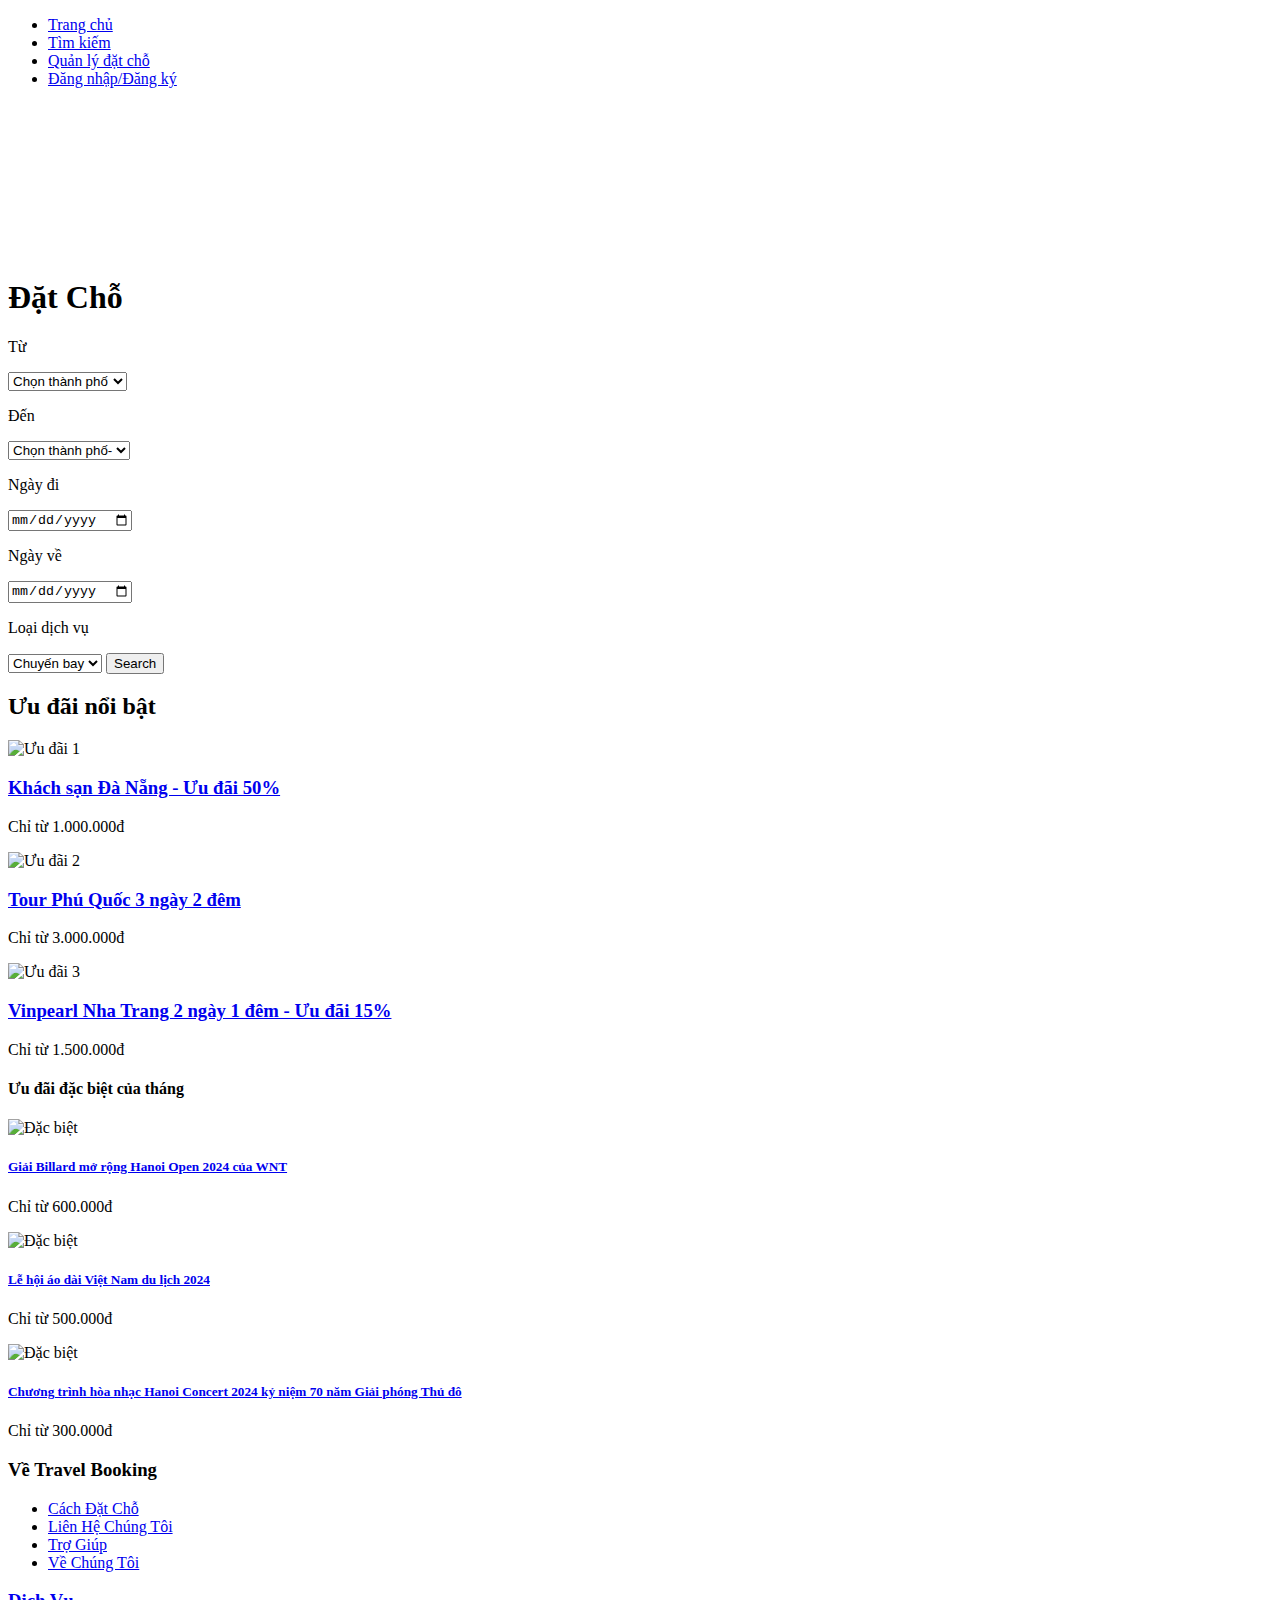
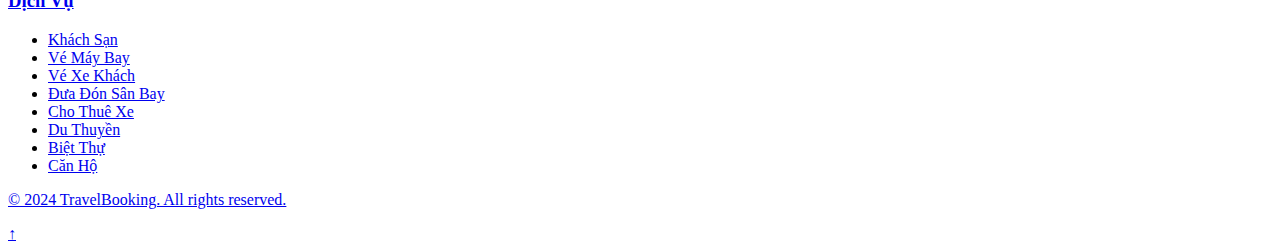
==== index.html @ 35d5c231 "Homepage and javascript for header with footer" ====
<!DOCTYPE html>
<html lang="en">
<head>
    <meta charset="UTF-8">
    <meta name="viewport" content="width=device-width, initial-scale=1.0">
    <title>Travel Booking</title>
    <link rel="stylesheet" href="css/style.css">
</head>
<body>

<a id="top"></a>

<!-- Header nav -->
<header></header>

<div class="video-container">
    <video src="video/Travel Vlog Opener Video - After Effects Template.mp4" autoplay muted loop></video>
</div>
<div class="header-container">
    <h1>Đặt Chỗ</h1>
    <form action="search-results.html" method="get">
        <p>Từ</p>
        <select name="city" id="city">
            <option value="#">Chọn thành phố</option>
            <option value="da_nang">Đà Nẵng</option>
            <option value="ha_noi">Hà Nội</option>
            <option value="ho_chi_minh">TP. Hồ Chí Minh</option>
            <option value="ha_long">Hạ Long</option>
            <option value="nha_trang">Nha Trang</option>
            <option value="hue">Huế</option>
            <option value="ninh_binh">Ninh Bình</option>
            <option value="nghe_an">Nghệ An</option>
        </select>
        <p>Đến</p>
        <select name="" id="">
            <option value="#">Chọn thành phố-</option>
            <option value="da_nang">Đà Nẵng</option>
            <option value="ha_noi">Hà Nội</option>
            <option value="ho_chi_minh">TP. Hồ Chí Minh</option>
            <option value="ha_long">Hạ Long</option>
            <option value="nha_trang">Nha Trang</option>
            <option value="hue">Huế</option>
            <option value="ninh_binh">Ninh Bình</option>
            <option value="nghe_an">Nghệ An</option>
        </select>
        <p>Ngày đi</p>
        <input type="date">
        <p>Ngày về</p>
        <input type="date">
        <p>Loại dịch vụ</p>
        <select>
            <option value="#">Chuyến bay</option>
            <option value="#">Khách sạn</option>
            <option value="#">Tour</option>
        </select>
        <button type="submit">Search</button>
    </form>
</div>


<!-- Featured Section -->
<section class="featured">
    <div class="container">
        <h2>Ưu đãi nổi bật</h2>
        <div class="grid">
            <div class="card">
                <img src="images/da_nang.jpg" alt="Ưu đãi 1">
                <a href="https://danangbest.com/tour-du-lich-da-nang-gia-re.html" target="_blank">
                    <h3>Khách sạn Đà Nẵng - Ưu đãi 50%</h3>
                </a>
                <p>Chỉ từ 1.000.000đ</p>
            </div>
            <div class="card">
                <img src="images/phu_quoc.jpg" alt="Ưu đãi 2">
                <a href="https://phuquoctrip.com/vi/tour-phu-quoc?gad_source=1&gclid=Cj0KCQjw05i4BhDiARIsAB_2wfBtc3yOvBENOkrYVOx4X4wFojGCS-HwNRx-jUxQHec7ydMuuPhWKHsaAun4EALw_wcB"
                   target="_blank">
                    <h3>Tour Phú Quốc 3 ngày 2 đêm</h3>
                </a>
                <p>Chỉ từ 3.000.000đ</p>
            </div>
            <div class="card">
                <img src="images/nha_trang.jpg" alt="Ưu đãi 3">
                <a href="https://dulichnhatrang.net.vn/tour-du-lich-nha-trang-ninh-thuan-2-ngay-1-dem-tron-goi?gad_source=1"
                   target="_blank">
                    <h3>Vinpearl Nha Trang 2 ngày 1 đêm - Ưu đãi 15%</h3>
                </a>
                <p>Chỉ từ 1.500.000đ</p>
            </div>
        </div>
        <h4>Ưu đãi đặc biệt của tháng</h4>
        <div class="grid">
            <div class="card">
                <img src="images/hanoi-open.jpg" alt="Đặc biệt">
                <a href="https://matchroompool.com/events/asian-open-pool-championship/"
                   target="_blank">
                    <h5>Giải Billard mở rộng Hanoi Open 2024 của WNT</h5>
                </a>
                <p>Chỉ từ 600.000đ</p>
            </div>
            <div class="card">
                <img src="images/ao_dai.jpg" alt="Đặc biệt">
                <a href="https://vietnamnet.vn/en/hanoi-tourism-ao-dai-festival-2024-exciting-activities-await-visitors-2329100.html"
                   target="_blank">
                    <h5>Lễ hội áo dài Việt Nam du lịch 2024</h5>
                </a>
                <p>Chỉ từ 500.000đ</p>
            </div>
            <div class="card">
                <img src="images/nha_hat_lon.jpg" alt="Đặc biệt">
                <a href="https://thanglong.chinhphu.vn/chuong-trinh-hoa-nhac-hanoi-concert-2024-ky-niem-70-nam-giai-phong-thu-do-103240925164453434.htm#:~:text=(Chinhphu.vn)%20%2D%20Th%C3%A1ng,ni%E1%BB%81m%20t%E1%BB%B1%20h%C3%A0o%20d%C3%A2n%20t%E1%BB%99c."
                   target="_blank">
                    <h5>Chương trình hòa nhạc Hanoi Concert 2024 kỷ niệm 70 năm Giải phóng Thủ đô</h5>
                </a>
                <p>Chỉ từ 300.000đ</p>
            </div>
        </div>
    </div>
</section>

<!-- Footer -->
<footer></footer>

<a href="#top" id="back-to-top" title="Back to Top">↑</a>
<script src="main.js"></script>

</body>
</html>
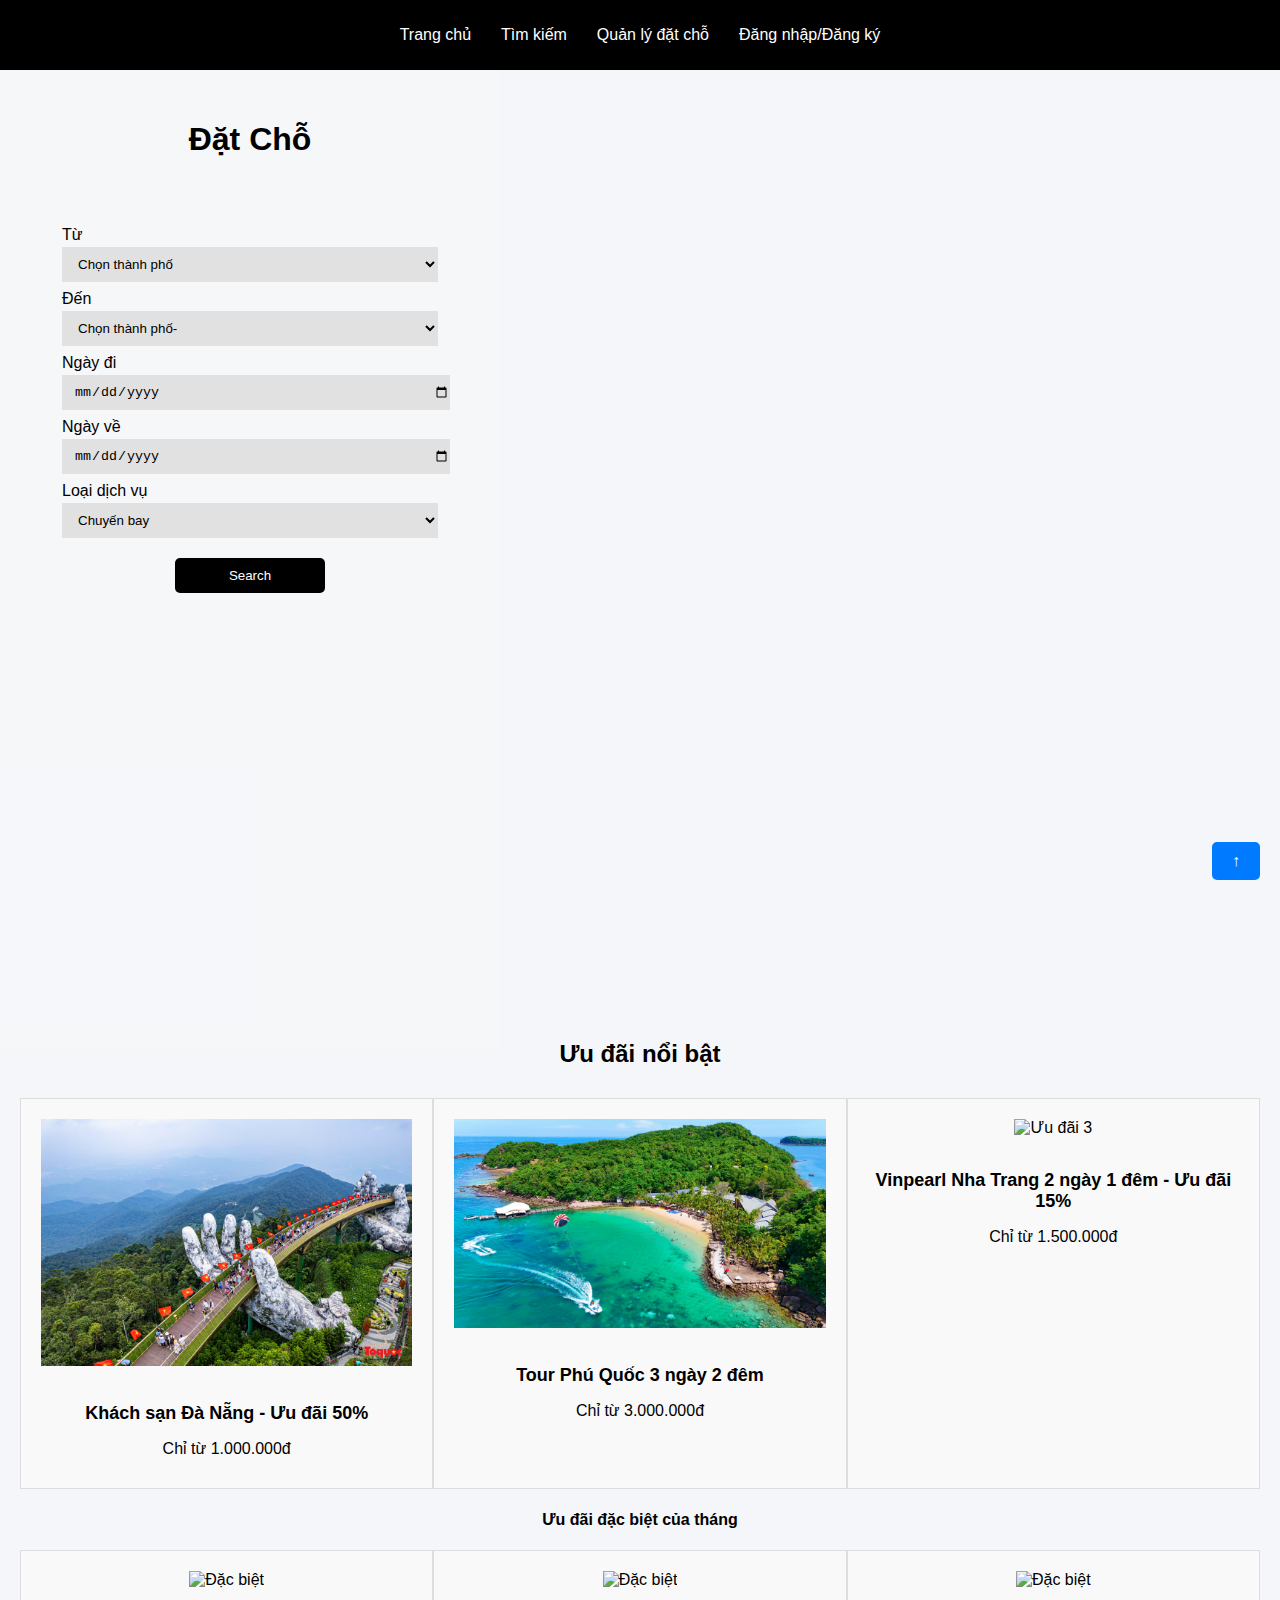
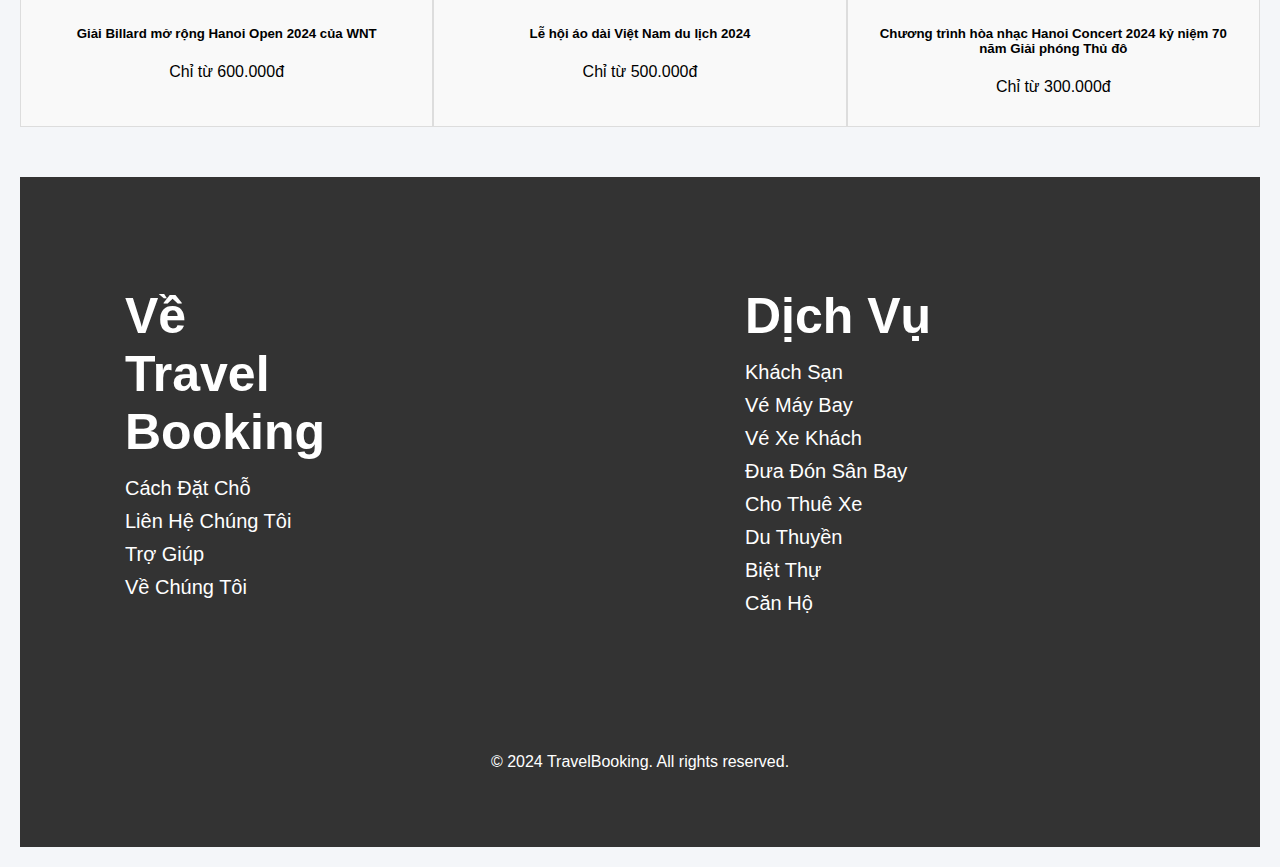
==== commit bd65d4b0: "Homepage and javascript for header with footer" ====
--- a/index.html
+++ b/index.html
@@ -1,5 +1,5 @@
 <!DOCTYPE html>
-<html lang="en">
+<html lang="vi">
 <head>
     <meta charset="UTF-8">
     <meta name="viewport" content="width=device-width, initial-scale=1.0">
--- a/css/style.css
+++ b/css/style.css
@@ -0,0 +1,596 @@
+@import url('https://fonts.googleapis.com/css2?family=Roboto+Condensed:ital,wght@0,100..900;1,100..900&display=swap');
+
+:root {
+    --main-color: #000000;
+}
+
+a {
+    text-decoration: none;
+    color: unset;
+}
+
+li {
+    list-style: none;
+}
+
+body {
+    font-family: "Roboto Condensed", sans-serif;
+    margin: 0;
+    padding: 0;
+    box-sizing: border-box;
+}
+
+/* Thanh điều hướng */
+header {
+    height: 70px;
+    align-items: center;
+}
+
+nav {
+    background-color: var(--main-color);
+    color: #fff;
+    position: fixed;
+    width: 100%;
+    height: 70px;
+    top: 0;
+    display: flex;
+    left: 0;
+    justify-content: center;
+    z-index: 2;
+}
+
+.nav-container {
+    display: flex;
+    align-items: center;
+    justify-content: center;
+    width: 100%;
+}
+
+.nav-container nav ul {
+    justify-content: center;
+    column-gap: 30px;
+    padding: 0;
+    margin: 0;
+    display: flex
+}
+
+.nav-container nav ul li:hover {
+    background-color: rgb(168, 165, 170, 0.5);
+}
+
+.nav-container nav ul li a {
+    line-height: 70px;
+}
+
+/* Footer Styling */
+footer {
+    background-color: #333; /* Màu nền footer */
+    color: white; /* Màu chữ trắng cho footer */
+    padding: 60px 0; /* Padding cho footer */
+}
+
+footer .container {
+    height: 500px;
+    display: flex;
+    justify-content: space-around;
+}
+
+footer .copyright-symbol {
+    text-align: center;
+}
+
+.footer-section {
+    width: 200px;
+}
+
+.footer-section h3 {
+    font-size: 50px;
+    margin-bottom: 15px;
+}
+
+.footer-section ul {
+    list-style: none;
+    padding: 0;
+}
+
+.footer-section ul li {
+    margin-bottom: 10px;
+    font-size: 20px;
+}
+
+
+/*video */
+
+.video-container {
+    height: 100vh;
+    width: 100Vw;
+    position: relative;
+}
+
+.video-container video {
+    width: 100%;
+    height: 100%;
+    object-fit: cover;
+}
+
+
+/*header container */
+.header-container {
+    position: absolute;
+    top: 50px;
+    left: 0;
+    min-height: 100vh;
+    background-color: rgba(255, 255, 255, 0.1);
+    padding: 50px;
+    text-align: center;
+    width: 400px;
+    z-index: 1;
+}
+
+.header-container > h1 {
+    color: var(--main-color);
+}
+
+.search-form input[type="text"] {
+    padding: 8px;
+    border-radius: 4px 0 0 4px;
+    border: 1px solid #ccc;
+    font-size: 16px;
+}
+
+.search-form button {
+    padding: 8px 15px;
+    background-color: #1abc9c;
+    color: white;
+    border-radius: 0 4px 4px 0;
+}
+
+form {
+    padding: 30px 12px;
+    background-color: rgba(255, 255, 255, 0);
+    border-radius: 10px;
+    margin-top: 30px;
+}
+
+form select, input {
+    width: 100%;
+    height: 35px;
+    padding-left: 12px;
+    outline: none;
+    background-color: #dddd;
+    border: none;
+}
+
+form p {
+    text-align: left;
+    color: var(--main-color);
+    margin: 8px 0 3px;
+}
+
+form button {
+    height: 35px;
+    width: 150px;
+    background-color: var(--main-color);
+    margin-top: 20px;
+    border: none;
+    color: #fff;
+    cursor: pointer;
+    border-radius: 5px;
+    transition: all .3s ease;
+}
+
+form button:hover {
+    background-color: transparent;
+    border: 1px solid var(--main-color);
+    color: var(--main-color);
+}
+
+
+/* Featured Section */
+.featured {
+    margin: 50px 0;
+    text-align: center;
+}
+
+.featured h2 {
+    margin-bottom: 30px;
+}
+
+.featured .card a h3 {
+    cursor: pointer;
+    color: var(--main-color)
+}
+
+.featured .card a h3:hover {
+    color: blueviolet;
+}
+
+
+.featured .card p {
+    color: var(--main-color);
+}
+
+.grid {
+    display: flex;
+    justify-content: space-around;
+}
+
+.card {
+    width: 30%;
+    padding: 20px;
+    background: #f9f9f9;
+    border: 1px solid #ddd;
+    text-align: center;
+}
+
+.card img {
+    width: 100%;
+    height: auto;
+    margin-bottom: 15px;
+}
+
+.card h3 {
+    font-size: 18px;
+    margin-bottom: 10px;
+}
+
+.card p {
+    color: #007BFF;
+}
+
+/* Search Results */
+.search-results {
+    margin: 50px 0;
+}
+
+.search-results h1 {
+    text-align: center;
+    margin-bottom: 30px;
+}
+
+.grid {
+    display: flex;
+    justify-content: space-around;
+}
+
+.card {
+    width: 30%;
+    padding: 20px;
+    background: #f9f9f9;
+    border: 1px solid #ddd;
+    text-align: center;
+}
+
+.card img {
+    width: 100%;
+    height: auto;
+    margin-bottom: 15px;
+}
+
+.card h3 {
+    font-size: 18px;
+    margin-bottom: 10px;
+}
+
+.card p {
+    color: #007BFF;
+}
+
+.card button {
+    padding: 10px 20px;
+    background-color: #007BFF;
+    color: white;
+    border: none;
+    cursor: pointer;
+}
+
+.card button:hover {
+    background-color: #0056b3;
+}
+
+
+/* Details Section */
+.details {
+    margin: 50px 0;
+}
+
+.details h1 {
+    text-align: center;
+    margin-bottom: 30px;
+}
+
+.details img {
+    width: 100%;
+    height: auto;
+    margin-bottom: 15px;
+}
+
+.details p {
+    text-align: center;
+    margin-bottom: 15px;
+}
+
+.details button {
+    display: block;
+    margin: 0 auto;
+    padding: 10px 20px;
+    background-color: #007BFF;
+    color: white;
+    border: none;
+    cursor: pointer;
+}
+
+.details button:hover {
+    background-color: #0056b3;
+}
+
+
+/* Checkout Section */
+.checkout {
+    margin: 50px 0;
+}
+
+.checkout h1 {
+    text-align: center;
+    margin-bottom: 30px;
+}
+
+.payment-form {
+    width: 50%;
+    margin: 0 auto;
+}
+
+.payment-form label {
+    display: block;
+    margin-bottom: 10px;
+}
+
+.payment-form input {
+    width: 100%;
+    padding: 10px;
+    margin-bottom: 20px;
+    border: 1px solid #ddd;
+}
+
+.payment-form button {
+    display: block;
+    width: 100%;
+    padding: 10px;
+    background-color: #28A745;
+    color: white;
+    border: none;
+    cursor: pointer;
+}
+
+.payment-form button:hover {
+    background-color: #218838;
+}
+
+
+/* Bookings Section */
+.bookings {
+    margin: 50px 0;
+}
+
+.bookings h1 {
+    text-align: center;
+    margin-bottom: 30px;
+}
+
+.grid {
+    display: flex;
+    justify-content: space-around;
+}
+
+.card {
+    width: 30%;
+    padding: 20px;
+    background: #f9f9f9;
+    border: 1px solid #ddd;
+    text-align: center;
+}
+
+.card h3 {
+    font-size: 18px;
+    margin-bottom: 10px;
+}
+
+.card p {
+    margin-bottom: 10px;
+}
+
+.card button {
+    padding: 10px 20px;
+    background-color: #007BFF;
+    color: white;
+    border: none;
+    cursor: pointer;
+}
+
+.card button:hover {
+    background-color: #0056b3;
+}
+
+
+/* Auth Section */
+.auth {
+    margin: 50px 0;
+}
+
+.auth h1 {
+    text-align: center;
+    margin-bottom: 30px;
+}
+
+.login-form, .register-form {
+    width: 50%;
+    margin: 0 auto;
+}
+
+.login-form label, .register-form label {
+    display: block;
+    margin-bottom: 10px;
+}
+
+.login-form input, .register-form input {
+    width: 100%;
+    padding: 10px;
+    margin-bottom: 20px;
+    border: 1px solid #ddd;
+}
+
+.login-form button, .register-form button {
+    display: block;
+    width: 100%;
+    padding: 10px;
+    background-color: #007BFF;
+    color: white;
+    border: none;
+    cursor: pointer;
+}
+
+.login-form button:hover, .register-form button:hover {
+    background-color: #0056b3;
+}
+
+#back-to-top {
+    position: fixed;
+    bottom: 20px;
+    right: 20px;
+    background-color: #007bff;
+    color: white;
+    border: none;
+    padding: 10px 20px;
+    font-size: 16px;
+    text-align: center;
+    text-decoration: none;
+    border-radius: 5px;
+    z-index: 1000;
+    display: block;
+}
+
+#back-to-top:hover {
+    background-color: #0056b3;
+}
+
+
+
+
+
+
+/* General Body Reset */
+body {
+    font-family: 'Arial', sans-serif;
+    background-color: #f4f6f9; /* Light gray background */
+    margin: 0;
+    padding: 20px;
+}
+
+/* Heading Style */
+.heading-text {
+    color: rgba(3, 18, 26, 1.00);
+    font-size: 24px;
+    line-height: 28px;
+    margin-bottom: 20px;
+}
+
+/* Card-Like Container for Booking Sections */
+.booking-card {
+    background-color: #fff;
+    border-radius: 12px;
+    padding: 20px;
+    margin-bottom: 20px;
+    box-shadow: 0 4px 12px rgba(0, 0, 0, 0.1); /* Adds soft shadow */
+}
+
+/* Button Styles */
+.action-button {
+    display: inline-flex;
+    align-items: center;
+    justify-content: center;
+    background-color: #4CAF50;
+    color: white;
+    padding: 12px 24px;
+    font-size: 16px;
+    font-weight: bold;
+    border: none;
+    border-radius: 30px; /* Rounded button */
+    cursor: pointer;
+    box-shadow: 0 4px 6px rgba(0, 0, 0, 0.1); /* Button shadow */
+    transition: all 0.3s ease;
+}
+
+.action-button:hover {
+    background-color: #45a049;
+    box-shadow: 0 8px 12px rgba(0, 0, 0, 0.2); /* Hover effect with a deeper shadow */
+}
+
+.button-icon {
+    width: 20px;
+    height: 20px;
+    margin-right: 8px;
+}
+
+/* Center the banner-wrapper and add a rounded background */
+.banner-wrapper {
+    display: flex;
+    justify-content: center;
+    align-items: center;
+    margin: 40px auto;
+    padding: 30px;
+    width: 60%;
+    background-color: #f9fafc;
+    border-radius: 16px; /* More rounded background */
+    box-shadow: 0 6px 12px rgba(0, 0, 0, 0.1); /* Banner shadow */
+}
+
+.banner-content {
+    display: flex;
+    align-items: center;
+}
+
+.banner-text {
+    margin-left: 20px;
+}
+
+.banner-heading-text {
+    font-size: 18px;
+    font-weight: bold;
+    color: #03121a;
+    margin-bottom: 10px;
+}
+
+.banner-description-text {
+    font-size: 14px;
+    color: #5f6368;
+}
+
+/* Close button styling */
+.close-banner {
+    cursor: pointer;
+    padding: 10px;
+}
+
+/* Adjustments for small screens (Responsive Design) */
+@media (max-width: 768px) {
+    .banner-wrapper {
+        width: 90%;
+    }
+
+    .action-button {
+        padding: 10px 18px;
+        font-size: 14px;
+    }
+
+    .heading-text {
+        font-size: 20px;
+    }
+
+    .banner-heading-text {
+        font-size: 16px;
+    }
+
+    .banner-description-text {
+        font-size: 12px;
+    }
+}
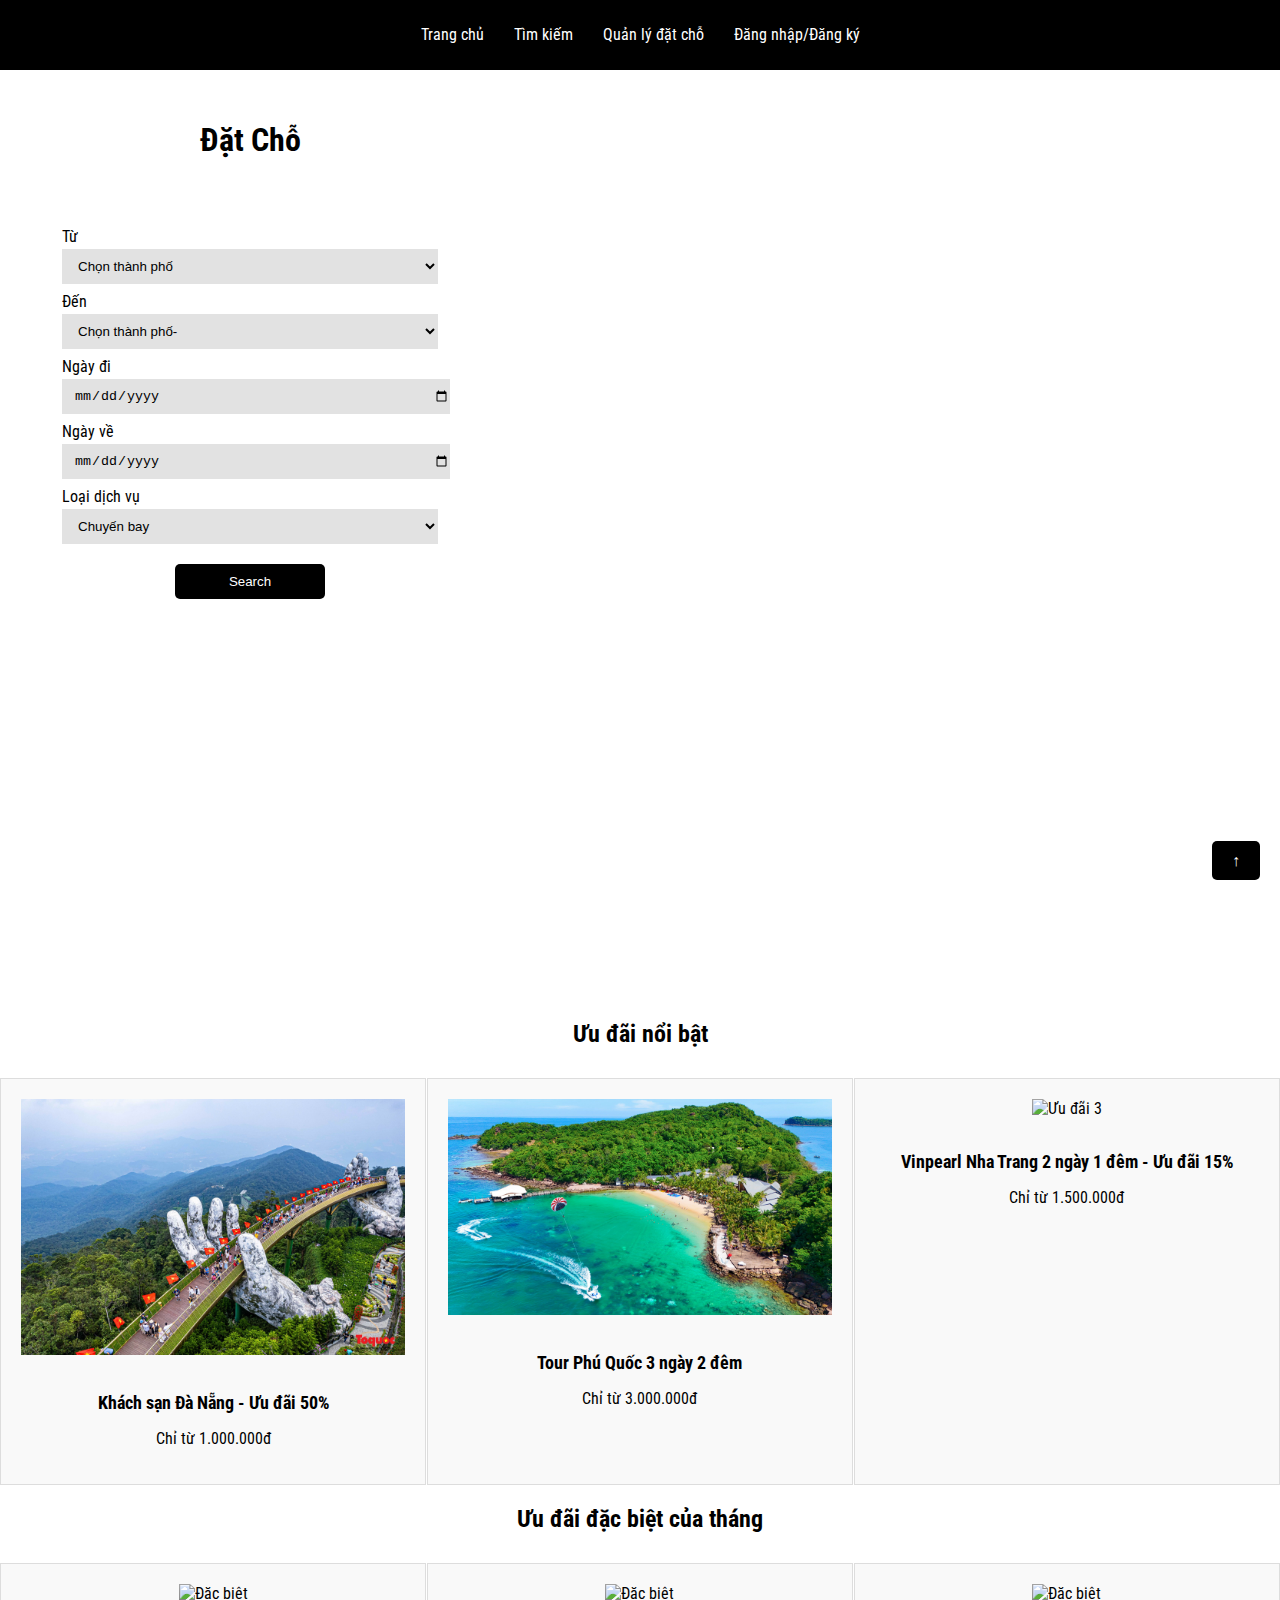
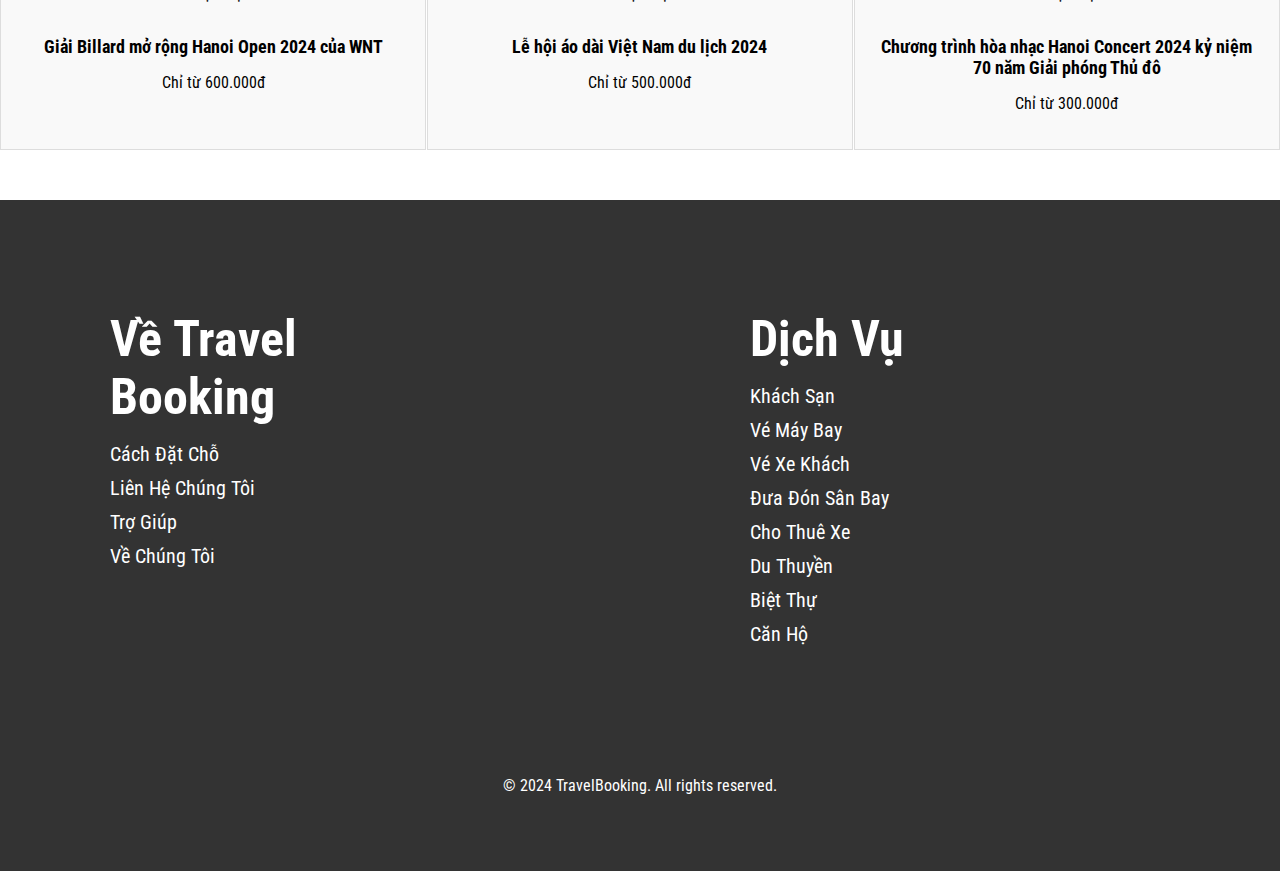
==== commit 415778e2: "delete duplicate css and fix homepage language" ====
--- a/index.html
+++ b/index.html
@@ -87,13 +87,13 @@
                 <p>Chỉ từ 1.500.000đ</p>
             </div>
         </div>
-        <h4>Ưu đãi đặc biệt của tháng</h4>
+        <h2>Ưu đãi đặc biệt của tháng</h2>
         <div class="grid">
             <div class="card">
                 <img src="images/hanoi-open.jpg" alt="Đặc biệt">
                 <a href="https://matchroompool.com/events/asian-open-pool-championship/"
                    target="_blank">
-                    <h5>Giải Billard mở rộng Hanoi Open 2024 của WNT</h5>
+                    <h3>Giải Billard mở rộng Hanoi Open 2024 của WNT</h3>
                 </a>
                 <p>Chỉ từ 600.000đ</p>
             </div>
@@ -101,7 +101,7 @@
                 <img src="images/ao_dai.jpg" alt="Đặc biệt">
                 <a href="https://vietnamnet.vn/en/hanoi-tourism-ao-dai-festival-2024-exciting-activities-await-visitors-2329100.html"
                    target="_blank">
-                    <h5>Lễ hội áo dài Việt Nam du lịch 2024</h5>
+                    <h3>Lễ hội áo dài Việt Nam du lịch 2024</h3>
                 </a>
                 <p>Chỉ từ 500.000đ</p>
             </div>
@@ -109,7 +109,7 @@
                 <img src="images/nha_hat_lon.jpg" alt="Đặc biệt">
                 <a href="https://thanglong.chinhphu.vn/chuong-trinh-hoa-nhac-hanoi-concert-2024-ky-niem-70-nam-giai-phong-thu-do-103240925164453434.htm#:~:text=(Chinhphu.vn)%20%2D%20Th%C3%A1ng,ni%E1%BB%81m%20t%E1%BB%B1%20h%C3%A0o%20d%C3%A2n%20t%E1%BB%99c."
                    target="_blank">
-                    <h5>Chương trình hòa nhạc Hanoi Concert 2024 kỷ niệm 70 năm Giải phóng Thủ đô</h5>
+                    <h3>Chương trình hòa nhạc Hanoi Concert 2024 kỷ niệm 70 năm Giải phóng Thủ đô</h3>
                 </a>
                 <p>Chỉ từ 300.000đ</p>
             </div>
--- a/css/style.css
+++ b/css/style.css
@@ -20,7 +20,7 @@
     box-sizing: border-box;
 }
 
-/* Thanh điều hướng */
+/* Nav Bar */
 header {
     height: 70px;
     align-items: center;
@@ -131,20 +131,6 @@
     color: var(--main-color);
 }
 
-.search-form input[type="text"] {
-    padding: 8px;
-    border-radius: 4px 0 0 4px;
-    border: 1px solid #ccc;
-    font-size: 16px;
-}
-
-.search-form button {
-    padding: 8px 15px;
-    background-color: #1abc9c;
-    color: white;
-    border-radius: 0 4px 4px 0;
-}
-
 form {
     padding: 30px 12px;
     background-color: rgba(255, 255, 255, 0);
@@ -210,6 +196,7 @@
     color: var(--main-color);
 }
 
+/* Featured card and search card */
 .grid {
     display: flex;
     justify-content: space-around;
@@ -234,10 +221,6 @@
     margin-bottom: 10px;
 }
 
-.card p {
-    color: #007BFF;
-}
-
 /* Search Results */
 .search-results {
     margin: 50px 0;
@@ -248,37 +231,13 @@
     margin-bottom: 30px;
 }
 
-.grid {
-    display: flex;
-    justify-content: space-around;
-}
-
-.card {
-    width: 30%;
-    padding: 20px;
-    background: #f9f9f9;
-    border: 1px solid #ddd;
-    text-align: center;
-}
-
-.card img {
-    width: 100%;
-    height: auto;
-    margin-bottom: 15px;
-}
-
-.card h3 {
-    font-size: 18px;
-    margin-bottom: 10px;
-}
-
 .card p {
-    color: #007BFF;
+    color: var(--main-color);
 }
 
 .card button {
     padding: 10px 20px;
-    background-color: #007BFF;
+    background-color: var(--main-color);
     color: white;
     border: none;
     cursor: pointer;
@@ -288,162 +247,38 @@
     background-color: #0056b3;
 }
 
-
-/* Details Section */
-.details {
+/* Auth Section */
+.auth {
     margin: 50px 0;
 }
 
-.details h1 {
+.auth h1 {
     text-align: center;
     margin-bottom: 30px;
 }
 
-.details img {
-    width: 100%;
-    height: auto;
-    margin-bottom: 15px;
-}
-
-.details p {
-    text-align: center;
-    margin-bottom: 15px;
-}
-
-.details button {
-    display: block;
-    margin: 0 auto;
-    padding: 10px 20px;
-    background-color: #007BFF;
-    color: white;
-    border: none;
-    cursor: pointer;
-}
-
-.details button:hover {
-    background-color: #0056b3;
-}
-
-
-/* Checkout Section */
-.checkout {
-    margin: 50px 0;
-}
-
-.checkout h1 {
-    text-align: center;
-    margin-bottom: 30px;
-}
-
-.payment-form {
+.login-form, .register-form {
     width: 50%;
     margin: 0 auto;
 }
 
-.payment-form label {
+.login-form label, .register-form label {
     display: block;
     margin-bottom: 10px;
 }
 
-.payment-form input {
+.login-form input, .register-form input {
     width: 100%;
     padding: 10px;
     margin-bottom: 20px;
     border: 1px solid #ddd;
 }
 
-.payment-form button {
-    display: block;
-    width: 100%;
-    padding: 10px;
-    background-color: #28A745;
-    color: white;
-    border: none;
-    cursor: pointer;
-}
-
-.payment-form button:hover {
-    background-color: #218838;
-}
-
-
-/* Bookings Section */
-.bookings {
-    margin: 50px 0;
-}
-
-.bookings h1 {
-    text-align: center;
-    margin-bottom: 30px;
-}
-
-.grid {
-    display: flex;
-    justify-content: space-around;
-}
-
-.card {
-    width: 30%;
-    padding: 20px;
-    background: #f9f9f9;
-    border: 1px solid #ddd;
-    text-align: center;
-}
-
-.card h3 {
-    font-size: 18px;
-    margin-bottom: 10px;
-}
-
-.card p {
-    margin-bottom: 10px;
-}
-
-.card button {
-    padding: 10px 20px;
-    background-color: #007BFF;
-    color: white;
-    border: none;
-    cursor: pointer;
-}
-
-.card button:hover {
-    background-color: #0056b3;
-}
-
-
-/* Auth Section */
-.auth {
-    margin: 50px 0;
-}
-
-.auth h1 {
-    text-align: center;
-    margin-bottom: 30px;
-}
-
-.login-form, .register-form {
-    width: 50%;
-    margin: 0 auto;
-}
-
-.login-form label, .register-form label {
-    display: block;
-    margin-bottom: 10px;
-}
-
-.login-form input, .register-form input {
-    width: 100%;
-    padding: 10px;
-    margin-bottom: 20px;
-    border: 1px solid #ddd;
-}
-
 .login-form button, .register-form button {
     display: block;
     width: 100%;
     padding: 10px;
-    background-color: #007BFF;
+    background-color: var(--main-color);
     color: white;
     border: none;
     cursor: pointer;
@@ -453,11 +288,12 @@
     background-color: #0056b3;
 }
 
+/* Back to top button */
 #back-to-top {
     position: fixed;
     bottom: 20px;
     right: 20px;
-    background-color: #007bff;
+    background-color: var(--main-color);
     color: white;
     border: none;
     padding: 10px 20px;
@@ -474,13 +310,9 @@
 }
 
 
-
-
-
-
+/* Booking section */
 /* General Body Reset */
-body {
-    font-family: 'Arial', sans-serif;
+body.booking-page {
     background-color: #f4f6f9; /* Light gray background */
     margin: 0;
     padding: 20px;
